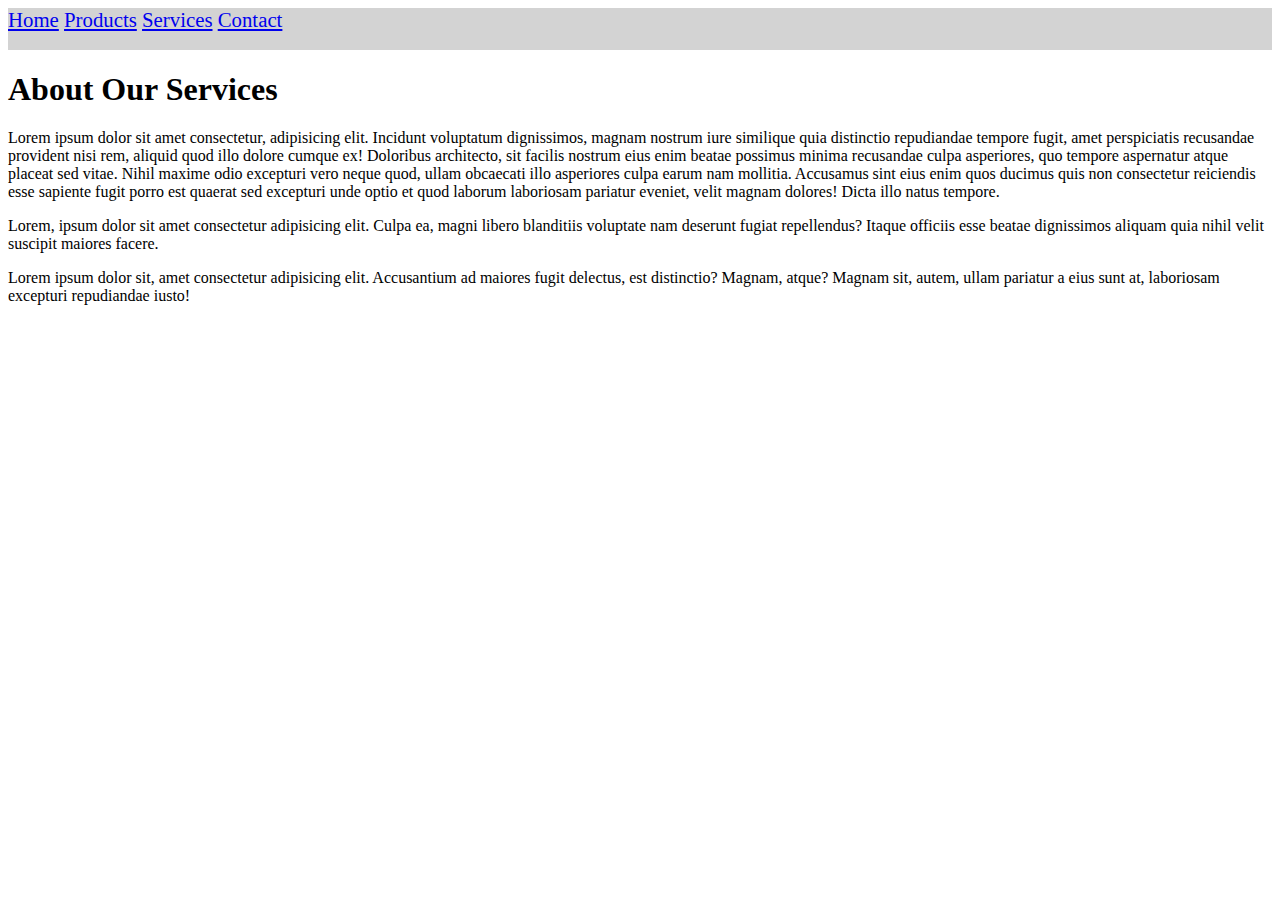
==== HTML/services.html @ 50c6f0e3 "first commit" ====
<!DOCTYPE html>
<html>
<head>
    <meta charset="UTF-8">
    <link rel="stylesheet" href="/CSS/style.css">
    <script src="/JS/script.js"></script>
    <nav>
        <a href="/HTML/index.html">Home</a>
        <a href="/HTML/products.html">Products</a>
        <a href="/HTML/services.html">Services</a>
        <a href="/HTML/contact.html">Contact</a>
    </nav>
</head>
<body>
    <h1>About Our Services</h1>
    <p>Lorem ipsum dolor sit amet consectetur, adipisicing elit. Incidunt voluptatum dignissimos, magnam nostrum iure similique quia distinctio repudiandae tempore fugit, amet perspiciatis recusandae provident nisi rem, aliquid quod illo dolore cumque ex! Doloribus architecto, sit facilis nostrum eius enim beatae possimus minima recusandae culpa asperiores, quo tempore aspernatur atque placeat sed vitae. Nihil maxime odio excepturi vero neque quod, ullam obcaecati illo asperiores culpa earum nam mollitia. Accusamus sint eius enim quos ducimus quis non consectetur reiciendis esse sapiente fugit porro est quaerat sed excepturi unde optio et quod laborum laboriosam pariatur eveniet, velit magnam dolores! Dicta illo natus tempore.</p>
    <p>Lorem, ipsum dolor sit amet consectetur adipisicing elit. Culpa ea, magni libero blanditiis voluptate nam deserunt fugiat repellendus? Itaque officiis esse beatae dignissimos aliquam quia nihil velit suscipit maiores facere.</p>
    <p>Lorem ipsum dolor sit, amet consectetur adipisicing elit. Accusantium ad maiores fugit delectus, est distinctio? Magnam, atque? Magnam sit, autem, ullam pariatur a eius sunt at, laboriosam excepturi repudiandae iusto!</p>
</body>
</html>
---- CSS/style.css ----
nav {
    background-color: lightgrey;
    height: 2em;
    font-size: 1.3em;
}

#contact-form-div {
  width: 75%;
  height: auto;
  padding-top: 1em;
  padding-bottom: 3em;
  border-radius: 1em;
  margin-left: auto;
  margin-right: auto;
  display: grid;
  justify-content: center;
  background-color: gray;
}
.contact-form-label {
    font-size: 1.3em;
  }
  .contact-form-input {
    width: 90%;
    height: 1.5em;
    margin-bottom: 1em;
  }
  .contact-form-button{
    margin-top: 1em;
    padding-left: 1em;
    width: 100%;
    height: auto;
  }
  .contact-form-button:hover{
    cursor: pointer;
  }
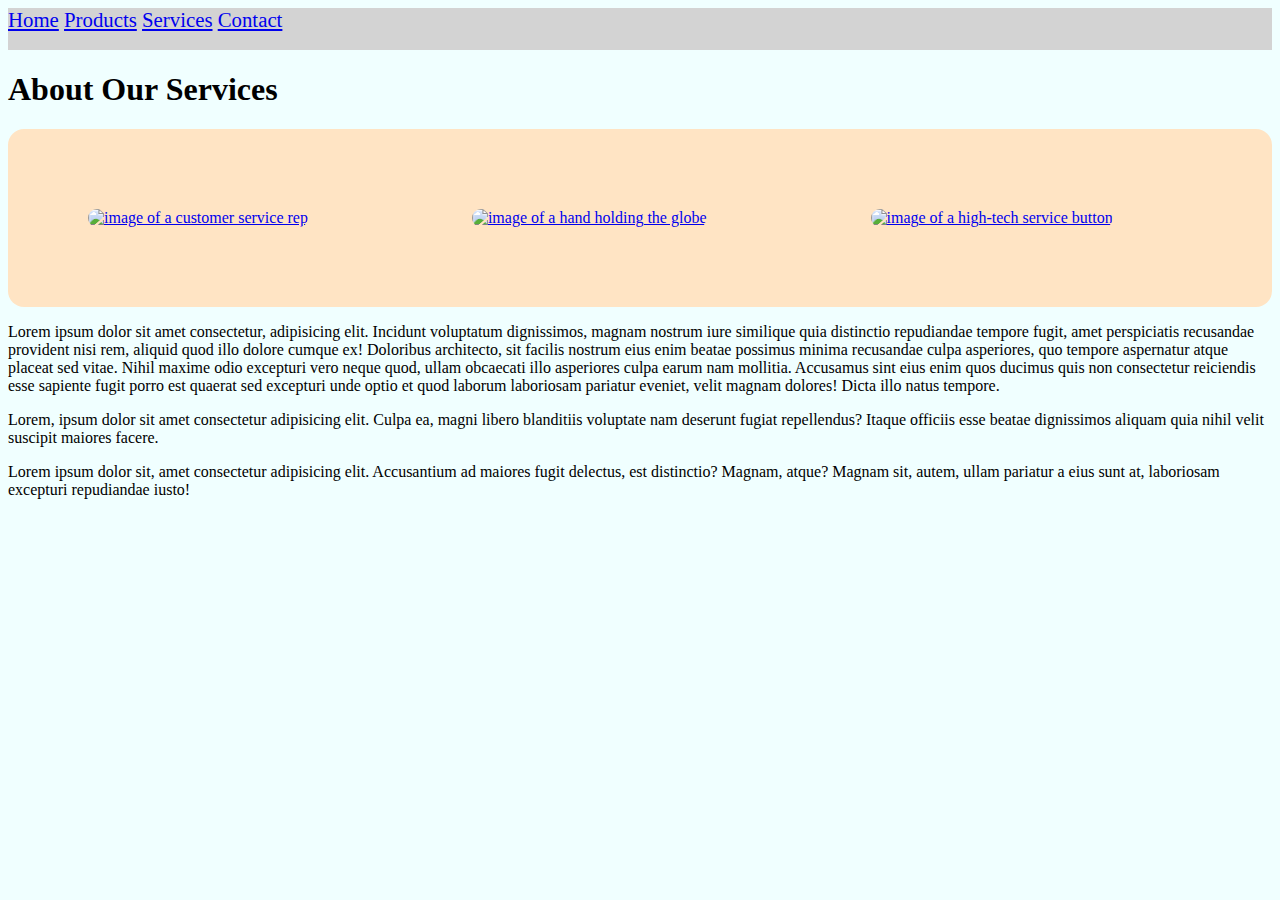
==== commit 7ad83038: "updated content and colors" ====
--- a/HTML/services.html
+++ b/HTML/services.html
@@ -13,8 +13,21 @@
 </head>
 <body>
     <h1>About Our Services</h1>
-    <p>Lorem ipsum dolor sit amet consectetur, adipisicing elit. Incidunt voluptatum dignissimos, magnam nostrum iure similique quia distinctio repudiandae tempore fugit, amet perspiciatis recusandae provident nisi rem, aliquid quod illo dolore cumque ex! Doloribus architecto, sit facilis nostrum eius enim beatae possimus minima recusandae culpa asperiores, quo tempore aspernatur atque placeat sed vitae. Nihil maxime odio excepturi vero neque quod, ullam obcaecati illo asperiores culpa earum nam mollitia. Accusamus sint eius enim quos ducimus quis non consectetur reiciendis esse sapiente fugit porro est quaerat sed excepturi unde optio et quod laborum laboriosam pariatur eveniet, velit magnam dolores! Dicta illo natus tempore.</p>
-    <p>Lorem, ipsum dolor sit amet consectetur adipisicing elit. Culpa ea, magni libero blanditiis voluptate nam deserunt fugiat repellendus? Itaque officiis esse beatae dignissimos aliquam quia nihil velit suscipit maiores facere.</p>
-    <p>Lorem ipsum dolor sit, amet consectetur adipisicing elit. Accusantium ad maiores fugit delectus, est distinctio? Magnam, atque? Magnam sit, autem, ullam pariatur a eius sunt at, laboriosam excepturi repudiandae iusto!</p>
+    <div class="image-div" id="services-images">
+        <a href="#"><img class="image" 
+        src="https://www.salesforce.com/content/dam/blogs/ca/Blog%20Posts/Every-Task-a-Customer-Service-Rep-Must-Do-opengraph.png" 
+        alt="image of a customer service rep"></a>
+        <a href="#"><img class="image" 
+        src="https://d4u83ieo3jbjg.cloudfront.net/media/cms/step/what-is-service-icon3_c.png" 
+        alt="image of a hand holding the globe"></a>
+        <a href="#"><img class="image" 
+        src="https://encrypted-tbn0.gstatic.com/images?q=tbn:ANd9GcTmWnnZfAREAeRgIDmuoqd3tXtz9dHtsFsVsw&usqp=CAU" 
+        alt="image of a high-tech service button"></a>
+    </div>
+    <div id="services-text">
+        <p>Lorem ipsum dolor sit amet consectetur, adipisicing elit. Incidunt voluptatum dignissimos, magnam nostrum iure similique quia distinctio repudiandae tempore fugit, amet perspiciatis recusandae provident nisi rem, aliquid quod illo dolore cumque ex! Doloribus architecto, sit facilis nostrum eius enim beatae possimus minima recusandae culpa asperiores, quo tempore aspernatur atque placeat sed vitae. Nihil maxime odio excepturi vero neque quod, ullam obcaecati illo asperiores culpa earum nam mollitia. Accusamus sint eius enim quos ducimus quis non consectetur reiciendis esse sapiente fugit porro est quaerat sed excepturi unde optio et quod laborum laboriosam pariatur eveniet, velit magnam dolores! Dicta illo natus tempore.</p>
+        <p>Lorem, ipsum dolor sit amet consectetur adipisicing elit. Culpa ea, magni libero blanditiis voluptate nam deserunt fugiat repellendus? Itaque officiis esse beatae dignissimos aliquam quia nihil velit suscipit maiores facere.</p>
+        <p>Lorem ipsum dolor sit, amet consectetur adipisicing elit. Accusantium ad maiores fugit delectus, est distinctio? Magnam, atque? Magnam sit, autem, ullam pariatur a eius sunt at, laboriosam excepturi repudiandae iusto!</p>
+    </div>
 </body>
 </html>--- a/CSS/style.css
+++ b/CSS/style.css
@@ -3,7 +3,21 @@
     height: 2em;
     font-size: 1.3em;
 }
-
+.image-div {
+  display: flexbox;
+  justify-content: space-between;
+  background-color: bisque;
+  border-radius: 1em;
+}
+.image {
+  width: 20em;
+  height: 20em;
+  margin: 5em;
+  border-radius: 5em;
+}
+body {
+  background-color: azure;
+}
 #contact-form-div {
   width: 75%;
   height: auto;
@@ -14,7 +28,7 @@
   margin-right: auto;
   display: grid;
   justify-content: center;
-  background-color: gray;
+  background-color: bisque;
 }
 .contact-form-label {
     font-size: 1.3em;
